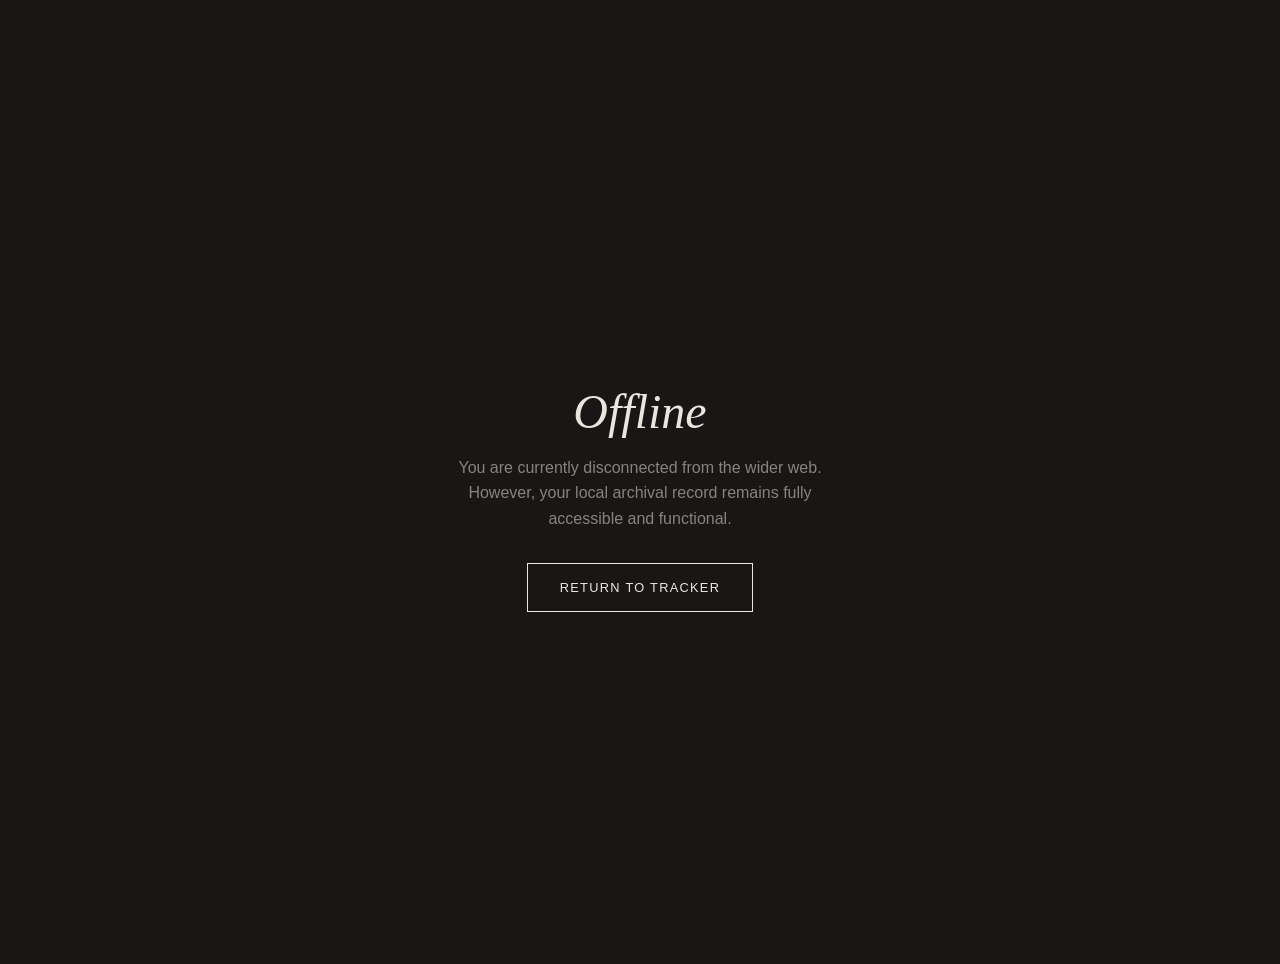
==== offline.html @ d0c37137 "Add files via upload" ====
<!DOCTYPE html>
<html lang="en">
<head>
    <meta charset="UTF-8">
    <meta name="viewport" content="width=device-width, initial-scale=1.0">
    <title>Connection Interrupted // The Daily Tracker</title>
    <style>
        :root {
            --bg: #181716;
            --text: #EAE6DF;
            --dim: #88837C;
        }
        body {
            background: var(--bg);
            color: var(--text);
            font-family: 'Epilogue', sans-serif;
            display: flex;
            align-items: center;
            justify-content: center;
            height: 100vh;
            margin: 0;
            text-align: center;
            padding: 2rem;
        }
        .content {
            max-width: 400px;
            animation: fadeIn 1.2s ease;
        }
        @keyframes fadeIn {
            from { opacity: 0; transform: translateY(20px); }
            to { opacity: 1; transform: translateY(0); }
        }
        h1 {
            font-family: 'Instrument Serif', serif;
            font-style: italic;
            font-weight: 400;
            font-size: 3rem;
            margin-bottom: 1rem;
        }
        p {
            color: var(--dim);
            line-height: 1.6;
            margin-bottom: 2rem;
        }
        .btn {
            display: inline-block;
            padding: 1rem 2rem;
            border: 1px solid var(--text);
            color: var(--text);
            text-decoration: none;
            text-transform: uppercase;
            letter-spacing: 0.1em;
            font-size: 0.8rem;
            transition: all 0.3s ease;
        }
        .btn:hover {
            background: var(--text);
            color: var(--bg);
        }
    </style>
</head>
<body>
    <div class="content">
        <h1>Offline</h1>
        <p>You are currently disconnected from the wider web. However, your local archival record remains fully accessible and functional.</p>
        <a href="./index.html" class="btn">Return to Tracker</a>
    </div>
</body>
</html>
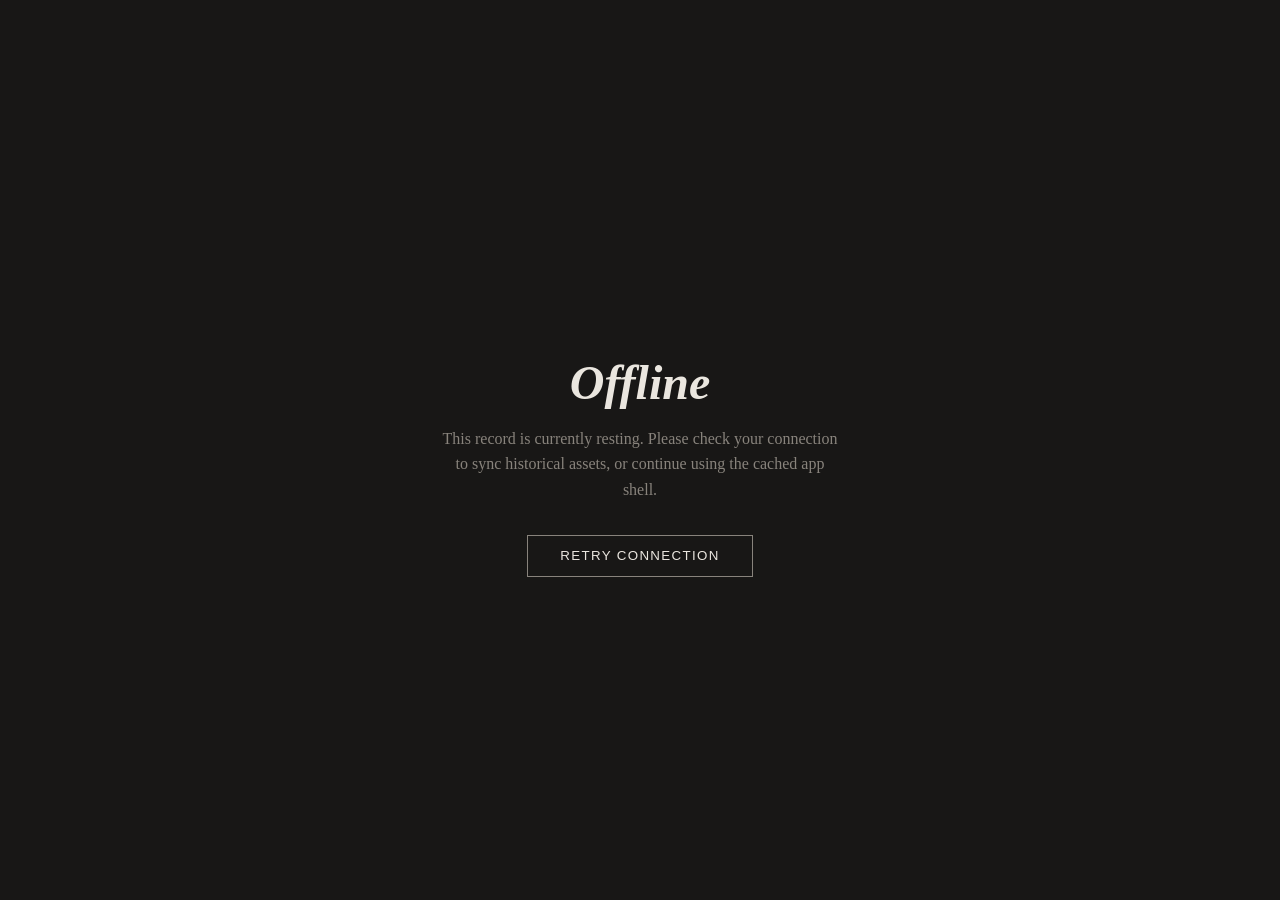
==== commit b74b9a59: "Add files via upload" ====
--- a/offline.html
+++ b/offline.html
@@ -3,7 +3,7 @@
 <head>
     <meta charset="UTF-8">
     <meta name="viewport" content="width=device-width, initial-scale=1.0">
-    <title>Connection Interrupted // The Daily Tracker</title>
+    <title>Offline | The Daily Tracker</title>
     <style>
         :root {
             --bg: #181716;
@@ -13,28 +13,21 @@
         body {
             background: var(--bg);
             color: var(--text);
-            font-family: 'Epilogue', sans-serif;
+            font-family: serif;
             display: flex;
             align-items: center;
             justify-content: center;
             height: 100vh;
             margin: 0;
             text-align: center;
+        }
+        .container {
+            max-width: 400px;
             padding: 2rem;
         }
-        .content {
-            max-width: 400px;
-            animation: fadeIn 1.2s ease;
-        }
-        @keyframes fadeIn {
-            from { opacity: 0; transform: translateY(20px); }
-            to { opacity: 1; transform: translateY(0); }
-        }
         h1 {
-            font-family: 'Instrument Serif', serif;
+            font-size: 3rem;
             font-style: italic;
-            font-weight: 400;
-            font-size: 3rem;
             margin-bottom: 1rem;
         }
         p {
@@ -42,28 +35,28 @@
             line-height: 1.6;
             margin-bottom: 2rem;
         }
-        .btn {
-            display: inline-block;
-            padding: 1rem 2rem;
-            border: 1px solid var(--text);
+        button {
+            background: none;
+            border: 1px solid var(--dim);
             color: var(--text);
-            text-decoration: none;
+            padding: 0.8rem 2rem;
+            cursor: pointer;
+            font-family: sans-serif;
             text-transform: uppercase;
             letter-spacing: 0.1em;
-            font-size: 0.8rem;
             transition: all 0.3s ease;
         }
-        .btn:hover {
-            background: var(--text);
-            color: var(--bg);
+        button:hover {
+            border-color: var(--text);
+            background: rgba(255,255,255,0.05);
         }
     </style>
 </head>
 <body>
-    <div class="content">
+    <div class="container">
         <h1>Offline</h1>
-        <p>You are currently disconnected from the wider web. However, your local archival record remains fully accessible and functional.</p>
-        <a href="./index.html" class="btn">Return to Tracker</a>
+        <p>This record is currently resting. Please check your connection to sync historical assets, or continue using the cached app shell.</p>
+        <button onclick="window.location.reload()">Retry Connection</button>
     </div>
 </body>
 </html>
